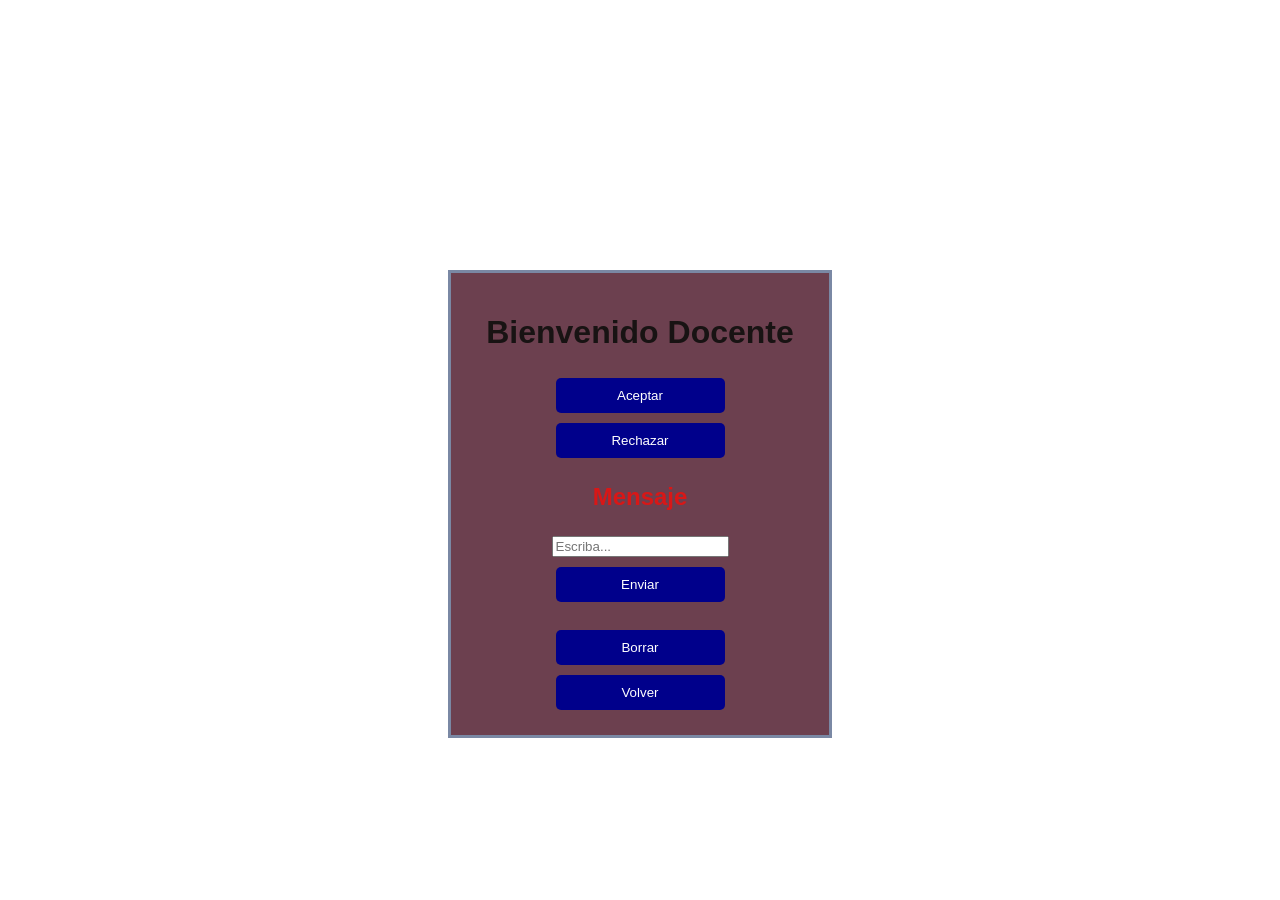
==== docente.html @ b333d191 "merge resuelto" ====
<!DOCTYPE html>
<html lang="es">
<head>
   <link rel="stylesheet" href="solo estilos/styles (1).css">
   <meta charset="UTF-8">
   <meta name="viewport" content="width=device-width, initial-scale=1.0">
   <title>Docente</title>
   <style>
    body {
      margin: 0;
      height: 100vh;
      display: flex;
      justify-content: center;
      align-items: flex-start;
    }
    .contenedor {
      background: #6c404f;
      margin-top: 30vh;
      border: 3px solid rgb(122, 136, 164);
      padding: 20px;
      text-align: center;
      width: 30%;                
      box-sizing: border-box;
    }
    input, button {
      width: 50%;
      margin: 5px 0;
    }
   </style>
</head>
<body>
  <div class="contenedor">
    <h1>Bienvenido Docente</h1>
    <div id="solicitudes">
      <button onclick="res('aceptada','Docente')">Aceptar</button>
      <button onclick="res('rechazada','Docente')">Rechazar</button>
    </div>
    <p id="msg"></p>
    <h2>Mensaje</h2>
    <input id="chatMsg" type="text" placeholder="Escriba...">
    <button onclick="enviar('Docente')">Enviar</button>
    <br><br>
    <button onclick="borrar()">Borrar</button>
    <button onclick="volver()">Volver</button>
    <div id="chat"></div>
  </div>
  <script src="chat.js">function volver() {
  window.location.href = "index.html.html";
}
</script>
</body>
</html>
---- solo estilos/styles (1).css ----
body {
    background-image: url(https://psicotecnicos-net.com.ar/wp-content/uploads/Mentoring-2.jpg);
    font-family: Arial, sans-serif;
    color: rgb(216, 23, 23);
    margin: 20px;
}

h1, h3, p, label {
    color: rgb(24, 19, 19);
}

.seccion {
    border: 2px solid white;
    padding: 15px;
    margin-bottom: 20px;
    border-radius: 8px;
    background-color: rgb(209, 197, 197);
    color: rgb(18, 15, 15);
}


button {
    background-color: #00008B;
    color: white;
    border: none;
    padding: 10px 15px;
    margin-right: 10px;
    border-radius: 5px;
    cursor: pointer;
}

button:hover {
    background-color: #000066;

#chatBox {
    border: 2px solid rgb(204, 11, 11);
    width: 400px;
    height: 200px;
    overflow-y: auto;
    padding: 10px;
    margin-bottom: 10px;
    border-radius: 8px;
    background-color: rgba(255,255,255,0.2);
    color: white;
}
}
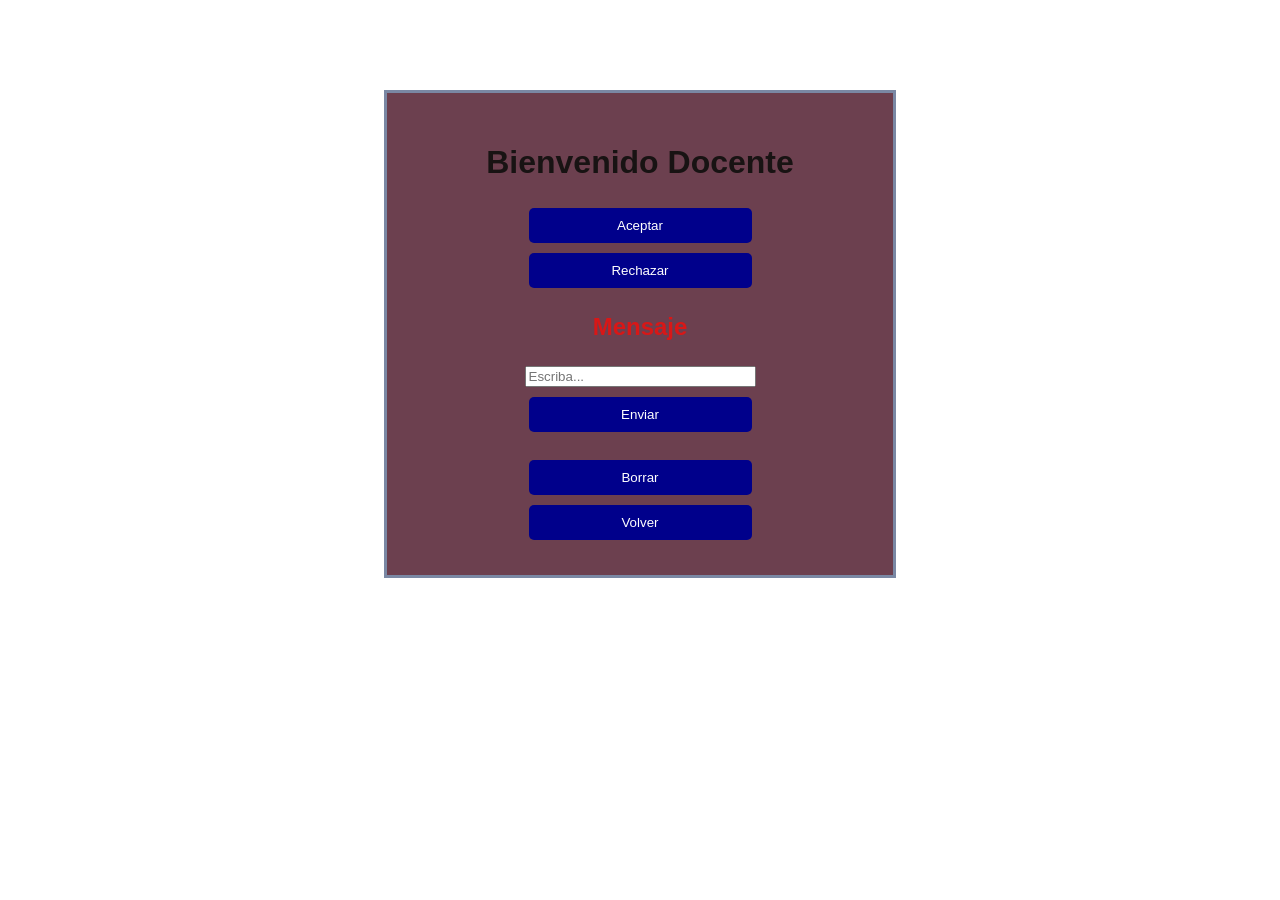
==== commit 0b288afb: "subiendo a github unido todo" ====
--- a/docente.html
+++ b/docente.html
@@ -1,7 +1,7 @@
 <!DOCTYPE html>
 <html lang="es">
 <head>
-   <link rel="stylesheet" href="solo estilos/styles (1).css">
+   <link rel="stylesheet" href="solo estilos/styles.css">
    <meta charset="UTF-8">
    <meta name="viewport" content="width=device-width, initial-scale=1.0">
    <title>Docente</title>
@@ -15,11 +15,11 @@
     }
     .contenedor {
       background: #6c404f;
-      margin-top: 30vh;
+      margin-top: 10vh;
       border: 3px solid rgb(122, 136, 164);
-      padding: 20px;
+      padding: 30px;
       text-align: center;
-      width: 30%;                
+      width: 40%;                
       box-sizing: border-box;
     }
     input, button {
@@ -50,4 +50,3 @@
 </script>
 </body>
 </html>
-
--- a/solo estilos/styles.css
+++ b/solo estilos/styles.css
@@ -0,0 +1,46 @@
+body {
+    background-image: url(https://psicotecnicos-net.com.ar/wp-content/uploads/Mentoring-2.jpg);
+    font-family: Arial, sans-serif;
+    color: rgb(216, 23, 23);
+    margin: 20px;
+}
+
+h1, h3, p, label {
+    color: rgb(24, 19, 19);
+}
+
+.seccion {
+    border: 2px solid white;
+    padding: 15px;
+    margin-bottom: 20px;
+    border-radius: 8px;
+    background-color: rgb(209, 197, 197);
+    color: rgb(18, 15, 15);
+}
+
+
+button {
+    background-color: #00008B;
+    color: white;
+    border: none;
+    padding: 10px 15px;
+    margin-right: 10px;
+    border-radius: 5px;
+    cursor: pointer;
+}
+
+button:hover {
+    background-color: #000066;
+
+#chatBox {
+    border: 2px solid rgb(204, 11, 11);
+    width: 400px;
+    height: 200px;
+    overflow-y: auto;
+    padding: 10px;
+    margin-bottom: 10px;
+    border-radius: 8px;
+    background-color: rgba(255,255,255,0.2);
+    color: white;
+}
+}
